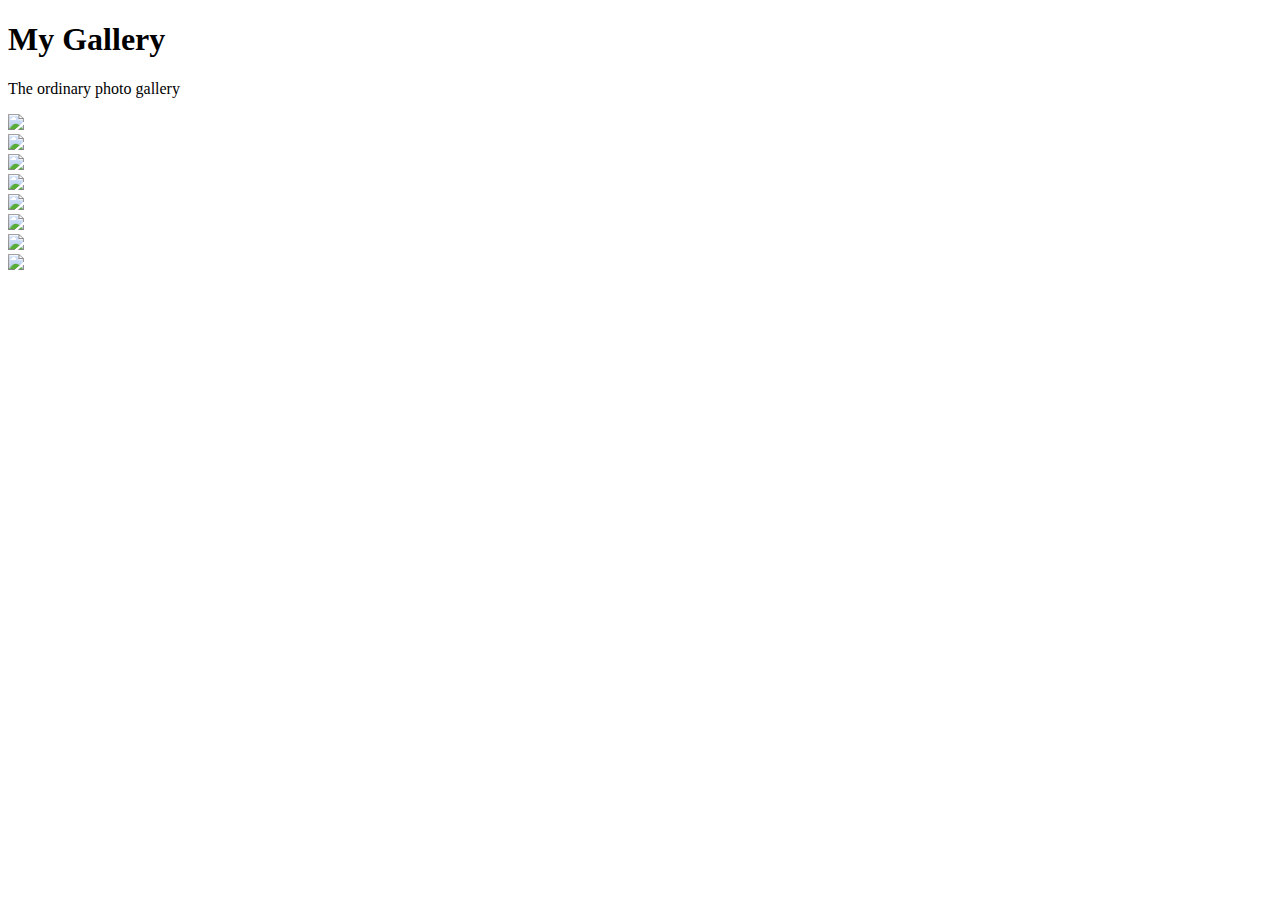
==== Gallery.html @ c7da0563 "Bootstrap gallery practice" ====
<!DOCTYPE html>
<html lang="en">
<head>
    <meta charset="UTF-8">
    <meta name="viewport" content="width=device-width, initial-scale=1.0">
    <title>gallery</title>
    <link href="https://cdn.jsdelivr.net/npm/bootstrap@5.0.0-beta1/dist/css/bootstrap.min.css" rel="stylesheet" integrity="sha384-giJF6kkoqNQ00vy+HMDP7azOuL0xtbfIcaT9wjKHr8RbDVddVHyTfAAsrekwKmP1" crossorigin="anonymous">
</head>
<body>
    <div class="container">
        <div class="jumbotron">
            <h1>My Gallery</h1>
            <p>The ordinary photo gallery</p>
        </div>
    </div>
    <div class="row">
        <div class="col-xl-3 col-lg-3 col-md-6 col-sm-12">
        <img class="img-thumbnail" src="https://media-cdn.tripadvisor.com/media/photo-s/10/8f/45/95/sunset-at-the-sky-gallery.jpg">
        </div>
        <div class="col-xl-3 col-lg-3 col-md-6 col-sm-12">
        <img class="img-thumbnail" src="https://media-cdn.tripadvisor.com/media/photo-s/10/8f/45/95/sunset-at-the-sky-gallery.jpg">
        </div>
        <div class="col-xl-3 col-lg-3 col-md-6 col-sm-12">
        <img class="img-thumbnail" src="https://media-cdn.tripadvisor.com/media/photo-s/10/8f/45/95/sunset-at-the-sky-gallery.jpg">
        </div>
        <div class="col-xl-3 col-lg-3 col-md-6 col-sm-12">
            <img class="img-thumbnail" src="https://media-cdn.tripadvisor.com/media/photo-s/10/8f/45/95/sunset-at-the-sky-gallery.jpg">
        </div>
    </div>
    <div class="row">
        <div class="col-xl-3 col-lg-3 col-md-6 col-sm-12">
        <img class="img-thumbnail" src="https://media-cdn.tripadvisor.com/media/photo-s/10/8f/45/95/sunset-at-the-sky-gallery.jpg">
        </div>
        <div class="col-xl-3 col-lg-3 col-md-6 col-sm-12">
        <img class="img-thumbnail" src="https://media-cdn.tripadvisor.com/media/photo-s/10/8f/45/95/sunset-at-the-sky-gallery.jpg">
        </div>
        <div class="col-xl-3 col-lg-3 col-md-6 col-sm-12">
        <img class="img-thumbnail" src="https://media-cdn.tripadvisor.com/media/photo-s/10/8f/45/95/sunset-at-the-sky-gallery.jpg">
        </div>
        <div class="col-xl-3 col-lg-3 col-md-6 col-sm-12">
            <img class="img-thumbnail" src="https://media-cdn.tripadvisor.com/media/photo-s/10/8f/45/95/sunset-at-the-sky-gallery.jpg">
            </div>
    </div>
</body>
</html>
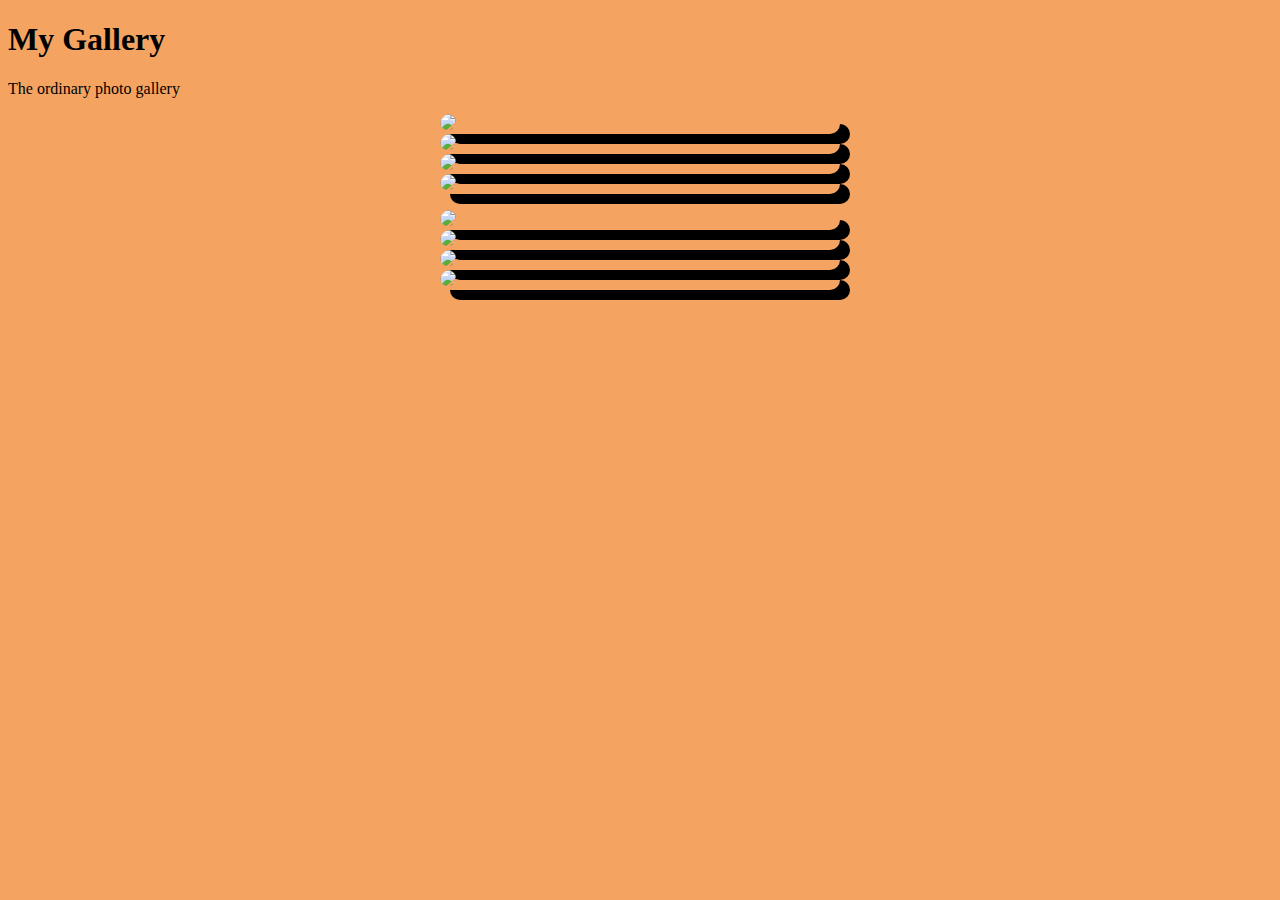
==== commit b12422cf: "Bootstrap_gallery_practice" ====
--- a/Gallery.html
+++ b/Gallery.html
@@ -5,6 +5,88 @@
     <meta name="viewport" content="width=device-width, initial-scale=1.0">
     <title>gallery</title>
     <link href="https://cdn.jsdelivr.net/npm/bootstrap@5.0.0-beta1/dist/css/bootstrap.min.css" rel="stylesheet" integrity="sha384-giJF6kkoqNQ00vy+HMDP7azOuL0xtbfIcaT9wjKHr8RbDVddVHyTfAAsrekwKmP1" crossorigin="anonymous">
+    <style>
+        img {
+            border: 0px solid #dee2e6 !important;
+            
+        }
+        .shadow{
+            box-shadow: 10px 10px rgba(0, 0, 0, 1) !important;
+            border-radius: 10px;
+        }
+
+        .img-thumbnail{
+            padding: 0rem;
+            border-radius: 10px;
+            
+        }
+        .row{
+            margin-bottom: 1rem;
+        }
+        .content .content-overlay {
+            background: rgba(0, 0, 0, 0.7);
+            position: absolute;
+            height: 100%;
+            width: 100%;
+            left: 0;
+            top: 0;
+            bottom: 0;
+            right: 0;
+            opacity: 0;
+            -webkit-transition: all 0.4s ease-in-out 0s;
+            -moz-transition: all 0.4s ease-in-out 0s;
+            transition: all 0.4s ease-in-out 0s;
+            border-radius: 10px;
+        }
+
+        .content:hover .content-overlay {
+            opacity: 1
+        }
+        .content {
+            position: relative;
+            width: 90%;
+            max-width: 400px;
+            margin: auto;
+            overflow: hidden
+        }
+        .content-details {
+            position: absolute;
+            text-align: center;
+            padding-left: 1em;
+            padding-right: 1em;
+            width: 100%;
+            top: 50%;
+            left: 50%;
+            opacity: 0;
+            -webkit-transform: translate(-50%, -50%);
+            -moz-transform: translate(-50%, -50%);
+            transform: translate(-50%, -50%);
+            -webkit-transition: all 0.3s ease-in-out 0s;
+            -moz-transition: all 0.3s ease-in-out 0s;
+            transition: all 0.3s ease-in-out 0s
+        }
+
+        .content:hover .content-details {
+            top: 50%;
+            left: 50%;
+            opacity: 1
+
+        }
+        .fadeIn-bottom {
+            top: 60%
+        }
+        .content-details h3 {
+            color: #90EE90;
+            font-weight: 800;
+            letter-spacing: 0.15em;
+            margin-bottom: 0.5em;
+            text-transform: uppercase
+        }
+        body{
+            background:	#F4A460;
+        }
+ 
+    </style>
 </head>
 <body>
     <div class="container">
@@ -15,31 +97,94 @@
     </div>
     <div class="row">
         <div class="col-xl-3 col-lg-3 col-md-6 col-sm-12">
-        <img class="img-thumbnail" src="https://media-cdn.tripadvisor.com/media/photo-s/10/8f/45/95/sunset-at-the-sky-gallery.jpg">
+            <div class="content shadow"> <a href="#">
+                <div class="content-overlay"></div>
+                <img class="img-thumbnail" src="https://media-cdn.tripadvisor.com/media/photo-s/10/8f/45/95/sunset-at-the-sky-gallery.jpg">
+                <div class="content-details fadeIn-bottom">
+                <h3 class="content-title">1</h3>
+                </div>
+            </a>
+            </div>
         </div>
+
         <div class="col-xl-3 col-lg-3 col-md-6 col-sm-12">
-        <img class="img-thumbnail" src="https://media-cdn.tripadvisor.com/media/photo-s/10/8f/45/95/sunset-at-the-sky-gallery.jpg">
+            <div class="content shadow"> <a href="#">
+                <div class="content-overlay"></div>
+                <img class="img-thumbnail" src="https://media-cdn.tripadvisor.com/media/photo-s/10/8f/45/95/sunset-at-the-sky-gallery.jpg">
+                <div class="content-details fadeIn-bottom">
+                <h3 class="content-title">2</h3>
+                </div>
+            </a>
+            </div>
         </div>
+
         <div class="col-xl-3 col-lg-3 col-md-6 col-sm-12">
-        <img class="img-thumbnail" src="https://media-cdn.tripadvisor.com/media/photo-s/10/8f/45/95/sunset-at-the-sky-gallery.jpg">
+            <div class="content shadow"> <a href="#">
+                <div class="content-overlay"></div>
+                <img class="img-thumbnail" src="https://media-cdn.tripadvisor.com/media/photo-s/10/8f/45/95/sunset-at-the-sky-gallery.jpg">
+                <div class="content-details fadeIn-bottom">
+                <h3 class="content-title">3</h3>
+            </div>
+            </a>
+            </div>
         </div>
+
         <div class="col-xl-3 col-lg-3 col-md-6 col-sm-12">
-            <img class="img-thumbnail" src="https://media-cdn.tripadvisor.com/media/photo-s/10/8f/45/95/sunset-at-the-sky-gallery.jpg">
+            <div class="content shadow"> <a href="#">
+                <div class="content-overlay"></div>
+                <img class="img-thumbnail" src="https://media-cdn.tripadvisor.com/media/photo-s/10/8f/45/95/sunset-at-the-sky-gallery.jpg">
+                <div class="content-details fadeIn-bottom">
+                <h3 class="content-title">4</h3>
+            </div>
+            </a>
+            </div>
         </div>
     </div>
+
     <div class="row">
         <div class="col-xl-3 col-lg-3 col-md-6 col-sm-12">
-        <img class="img-thumbnail" src="https://media-cdn.tripadvisor.com/media/photo-s/10/8f/45/95/sunset-at-the-sky-gallery.jpg">
+            <div class="content shadow"> <a href="#">
+                <div class="content-overlay"></div>
+                <img class="img-thumbnail" src="https://media-cdn.tripadvisor.com/media/photo-s/10/8f/45/95/sunset-at-the-sky-gallery.jpg">
+                <div class="content-details fadeIn-bottom">
+                <h3 class="content-title">5</h3>
+            </div>
+            </a>
+            </div>
         </div>
+
         <div class="col-xl-3 col-lg-3 col-md-6 col-sm-12">
-        <img class="img-thumbnail" src="https://media-cdn.tripadvisor.com/media/photo-s/10/8f/45/95/sunset-at-the-sky-gallery.jpg">
+            <div class="content shadow"> <a href="#">
+                <div class="content-overlay"></div>
+                <img class="img-thumbnail" src="https://media-cdn.tripadvisor.com/media/photo-s/10/8f/45/95/sunset-at-the-sky-gallery.jpg">
+                <div class="content-details fadeIn-bottom">
+                <h3 class="content-title">6</h3>
+            </div>
+            </a>
+            </div>
         </div>
+
         <div class="col-xl-3 col-lg-3 col-md-6 col-sm-12">
-        <img class="img-thumbnail" src="https://media-cdn.tripadvisor.com/media/photo-s/10/8f/45/95/sunset-at-the-sky-gallery.jpg">
+            <div class="content shadow"> <a href="#">
+                <div class="content-overlay"></div>
+                <img class="img-thumbnail" src="https://media-cdn.tripadvisor.com/media/photo-s/10/8f/45/95/sunset-at-the-sky-gallery.jpg">
+                <div class="content-details fadeIn-bottom">
+                <h3 class="content-title">7</h3>
+            </div>
+            </a>
+            </div>
         </div>
+
         <div class="col-xl-3 col-lg-3 col-md-6 col-sm-12">
-            <img class="img-thumbnail" src="https://media-cdn.tripadvisor.com/media/photo-s/10/8f/45/95/sunset-at-the-sky-gallery.jpg">
+            <div class="content shadow"> <a href="#">
+                <div class="content-overlay"></div>
+                <img class="img-thumbnail" src="https://media-cdn.tripadvisor.com/media/photo-s/10/8f/45/95/sunset-at-the-sky-gallery.jpg">
+                <div class="content-details fadeIn-bottom">
+                <h3 class="content-title">8</h3>
             </div>
+            </a>
+            </div>
+        </div>
     </div>
 </body>
 </html>